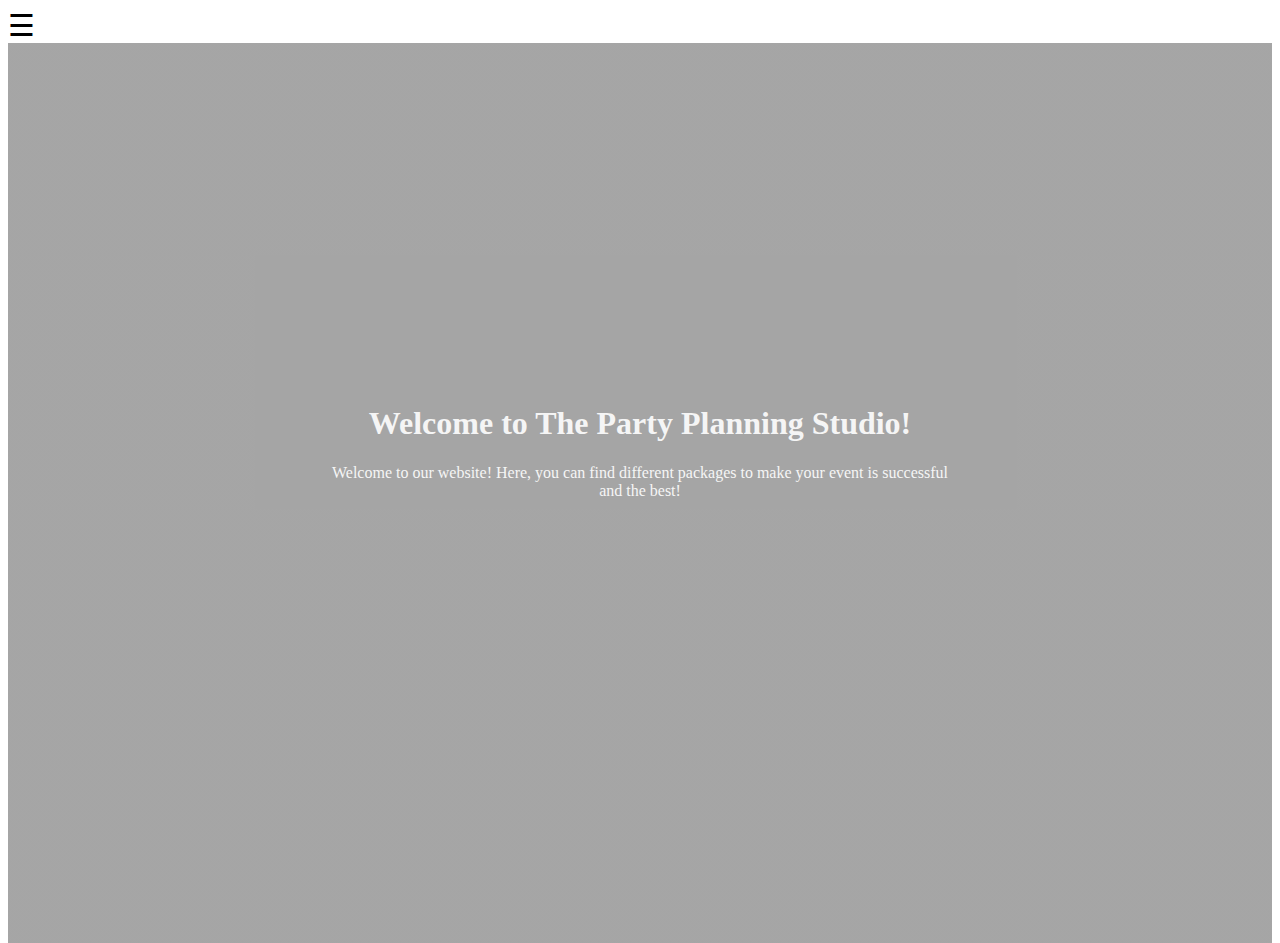
==== index.html @ 76ebdc2f "new project" ====
<!DOCTYPE html>
<html>

<head>
    <title>Home | Party Planning Studio</title>
    <link rel="stylesheet" href="PPS_home.css">
</head>

    
        <body>
            <div id="mySidenav" class="sidenav">
                <a href="javascript:void(0)" class="closebtn" onclick="closeNav()">&times;</a>
                <a href="PPS_home.html">Home</a>
                <a href="PPS_birthday.html">Birthdays</a> 
                <a href="PPS_celebrations.html">Celebrations</a>
                <a href="PPS_festivals.html">Festivals</a>
                <a href="PPS_weddings.html">Weddings</a>
                <a href="PPS_contact.html">Contact Us</a>
                <a href="PPS_about.html">Our Journey</a>
            </div>
            
            <!--use any element to open the sidenav-->
            <span style="font-size:30px;cursor:pointer" onclick="openNav()">&#9776;</span>    
            
            <script>
                function openNav() {
                    document.getElementById("mySidenav").style.width = "250px";
                }
                
                function closeNav() {
                    document.getElementById("mySidenav").style.width = "0";
                }
            </script>
            
            <div class="hero-image">
                <div class="hero-text">
                    <h1>Welcome to The Party Planning Studio!</h1>
                        <p>Welcome to our website! Here, you can find different packages to make your event is successful and the best!</p>    
                </div>
            </div>
            
        </body>

</html>
---- PPS_home.css ----
.sidenav {
    height: 100%; /* 100% full height*/
    width: 0;
    position: fixed;
    z-index: 1;
    top: 0;
    left: 0;
    bottom: 0;
    background-color: #ffffff;
    overflow-x: hidden;
    padding-top: 60px;
    transition: 0.5s;
}

.sidenav a {
    padding-top: 20px 30px 20px 32px;
    padding-left: 20px;
    padding: 15px;
    text-decoration: none;
    font-size: 23px;
    color: black;
    display: block;
    transition: 0.3s;
    font-family: Copperplate Gothic Light;
}

.sidenav a:hover {
    color:#e6ccff;
}

.sidenav .closebtn {
    position: absolute;
    top: 0;
    right: 25px;
    font-size: 36px;
    margin-left: 50px;
}

#hero-image {
    transition: margin-left .5s;
    padding: 20px;
}

body, html {
    height: 100%;
}

.hero-image {
    background-image: linear-gradient(rgba(0, 0, 0, 0.5), rgba(0, 0, 0, 0.5)), url("C:/Users/vaish/Documents/My Web Sites/PPS/champagne-1953681_1920.jpg");
    height: 100%;
    background-repeat: no-repeat;
    background-position: center;
    background-size:cover;
    position: cover;
    opacity: .7;
}

.hero-text {
    font-family:Verdana;
	top: 50%;
    left: 50%;
    position: absolute;
    transform: translate(-50%, -50%);
    color: #f2f2f2;
    text-align: center;
}

span {
    color: black;
}
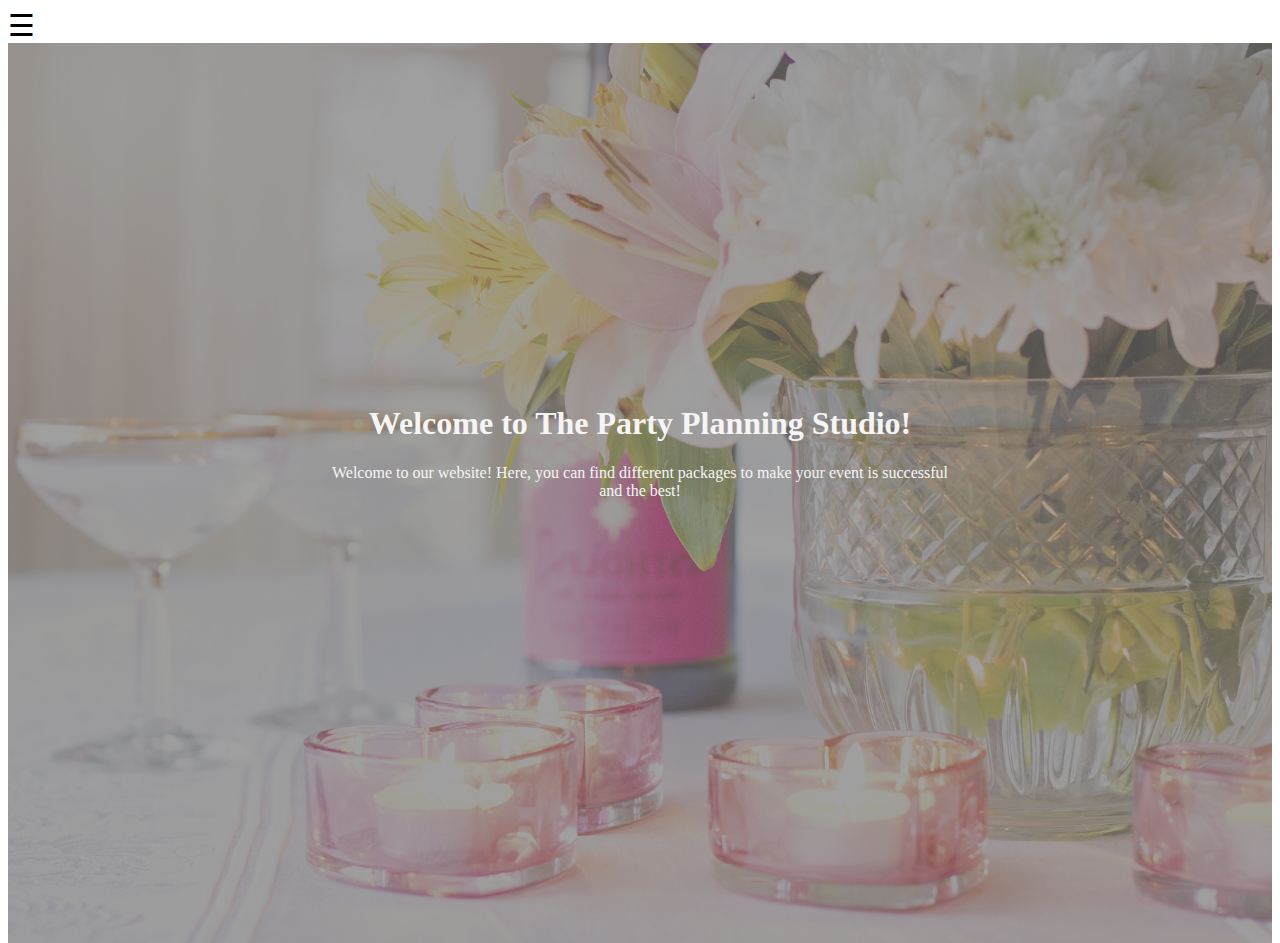
==== commit 14516f17: "changes" ====
--- a/index.html
+++ b/index.html
@@ -10,7 +10,7 @@
         <body>
             <div id="mySidenav" class="sidenav">
                 <a href="javascript:void(0)" class="closebtn" onclick="closeNav()">&times;</a>
-                <a href="PPS_home.html">Home</a>
+                <a href="index.html">Home</a>
                 <a href="PPS_birthday.html">Birthdays</a> 
                 <a href="PPS_celebrations.html">Celebrations</a>
                 <a href="PPS_festivals.html">Festivals</a>
--- a/PPS_home.css
+++ b/PPS_home.css
@@ -46,7 +46,7 @@
 }
 
 .hero-image {
-    background-image: linear-gradient(rgba(0, 0, 0, 0.5), rgba(0, 0, 0, 0.5)), url("C:/Users/vaish/Documents/My Web Sites/PPS/champagne-1953681_1920.jpg");
+    background-image: linear-gradient(rgba(0, 0, 0, 0.5), rgba(0, 0, 0, 0.5)), url("champagne-1953681_1920.jpg");
     height: 100%;
     background-repeat: no-repeat;
     background-position: center;
